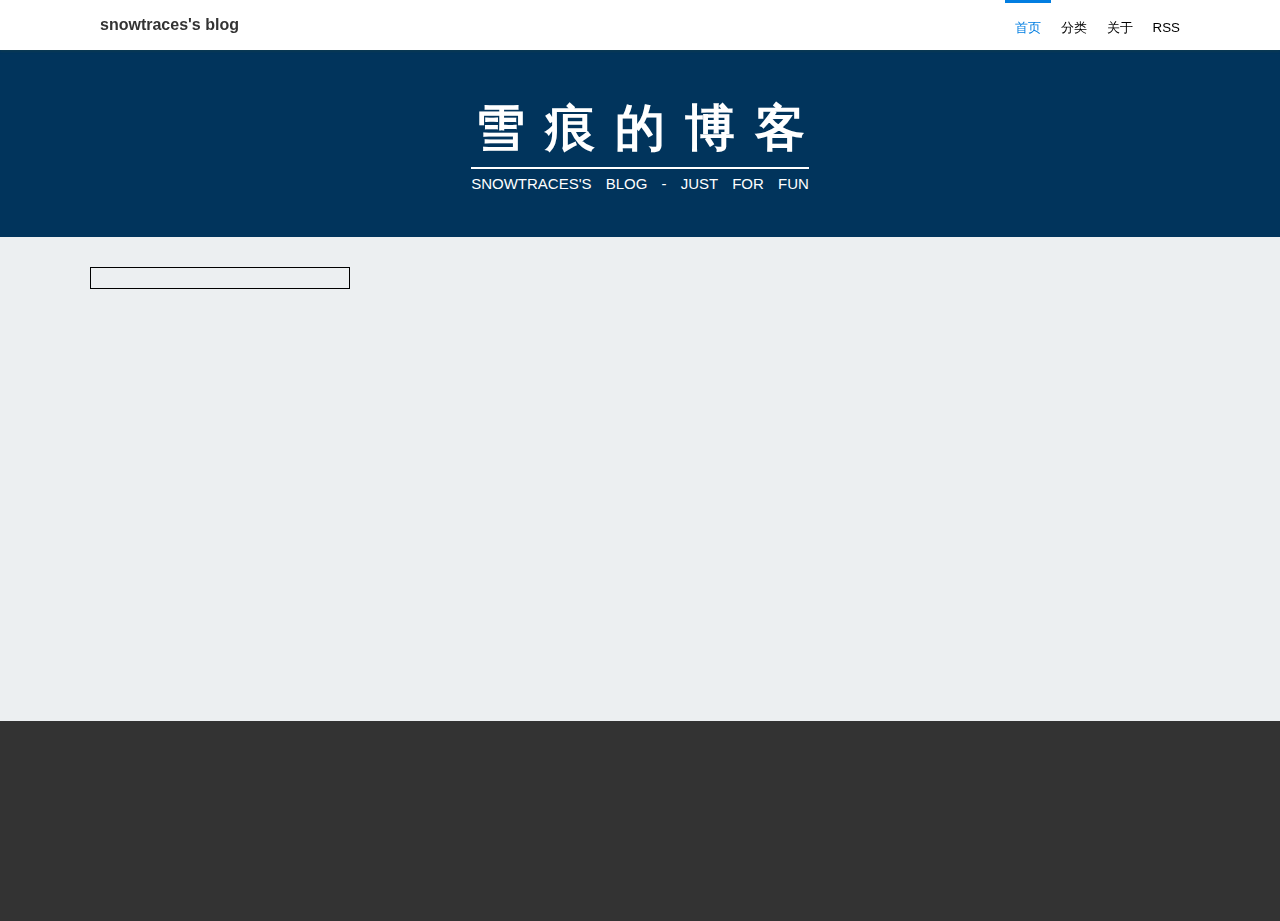
==== index.html @ e93f149f "修正history状态" ====
<!DOCTYPE html>
<html lang="en">

<head>
    <meta charset="UTF-8">
    <meta name="viewport" content="width=device-width, initial-scale=1.0">
    <title>BLOG</title>
</head>

<body>
    <div id="wrapper">
        <div id="top">
            <div class="w clearfix">
                <div id="nav-title" class="float-l">
                    <a href="/">snowtraces's blog</a>
                </div>
                <div id="nav-btns" class="float-r">
                    <ul class="nav-ul clearfix">
                        <li class="nav-li active">首页</li>
                        <li class="nav-li">分类</li>
                        <li class="nav-li">关于</li>
                        <li class="nav-li">RSS</li>
                    </ul>
                </div>
            </div>
        </div>
        <div id="banner">
            <a id="banner-box" href="./">
                <h1>雪痕的博客</h1>
                <div id="banner-info">SNOWTRACES'S BLOG - JUST FOR FUN</div>
            </a>
        </div>
        <div id="content" class="w clearfix">
            <div id="main" class="float-l">

            </div>
            <div id="aside" class="border-g float-l"></div>
        </div>
        <div id="footer"></div>
    </div>
    <script src="./js/main.js?version=1.0.0"></script>
    <script>
        window.addEventListener("popstate", function (e) {
            let path = window.location.href
            let url_segs = path.split('#')
            debugger
            if (url_segs.length >= 3) {
                let cat = url_segs[1]
                let param = url_segs[2]
                if (cat === 'post') {
                    window.eventHub.emit('post-detail', {data: param})
                }
            } else {
                window.eventHub.emit('post-list', {pushStat: false})
            }
        }, false);
    </script>
</body>

</html>
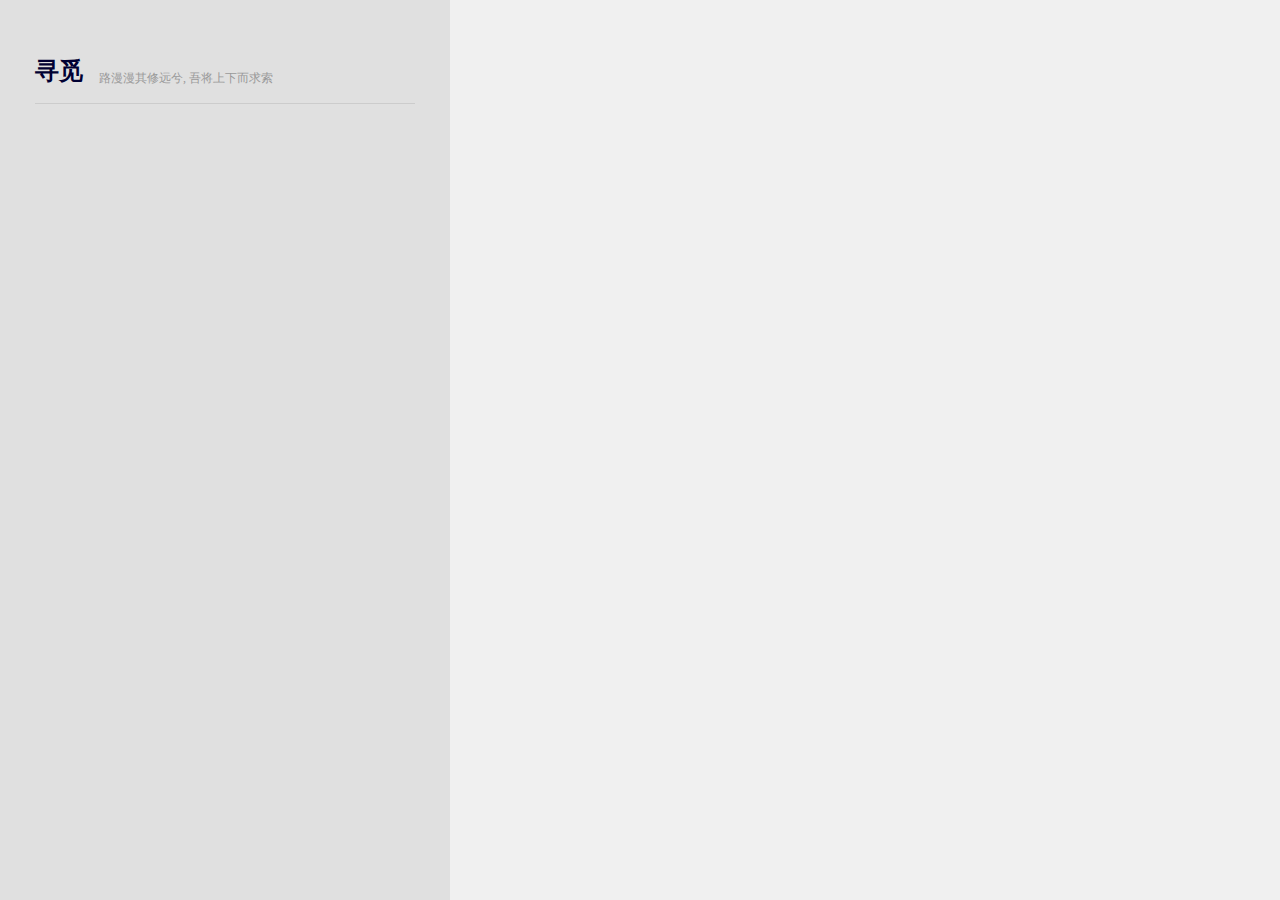
==== commit cde4ac4a: "重构页面" ====
--- a/index.html
+++ b/index.html
@@ -4,54 +4,167 @@
 <head>
     <meta charset="UTF-8">
     <meta name="viewport" content="width=device-width, initial-scale=1.0">
-    <title>BLOG</title>
+    <title>寻觅</title>
+    <style>
+        html,
+        body {
+            font-family: "Georgia", "Times New Roman", serif;
+            background: #eceff1;
+            margin: 0;
+            padding: 0;
+            height: 100%;
+        }
+
+        * {
+            box-sizing: border-box;
+        }
+
+        pre {
+            margin: 1em 0;
+        }
+
+        .container {
+            display: flex;
+            height: 100%;
+            overflow: hidden;
+        }
+
+        .sidebar {
+            max-width: 450px;
+            flex: 1;
+            background-color: #e0e0e0;
+            overflow-y: auto;
+            padding: 35px;
+        }
+
+        .sidebar h2 {
+            border-bottom: 1px solid #ccc;
+            padding-bottom: 1rem;
+        }
+
+        .sidebar h2 span {
+            font-size: 0.75rem;
+            font-family: serif;
+            font-weight: 500;
+            color: #999;
+            vertical-align: bottom;
+            padding-left: 10px;
+        }
+
+
+        .main-content {
+            flex: 2;
+            background-color: #f0f0f0;
+            overflow-y: auto;
+            padding: 30px;
+        }
+
+        h1 {
+            color: #000033 !important;
+            font-weight: bold;
+            font-size: xx-large;
+            text-align: center;
+            margin-left: 6%;
+            margin-right: 6%;
+            line-height: 1.2;
+        }
+
+        h1>a,
+        h2>a {
+            color: #000033 !important;
+            text-decoration: none;
+        }
+
+        .title-meta {
+            padding-bottom: 0.5em;
+            text-align: center;
+            border-bottom: 1px solid #ccc;
+        }
+
+        .main-content>* {
+            font-style: normal;
+            text-align: justify;
+            line-height: 150%;
+        }
+
+        p>code {
+            font-size: 0.85rem;
+            padding: 2px 3px;
+            margin: 0 3px;
+            border-radius: 3px;
+            background-color: #e2e2e2;
+            font-family: Consolas, Monaco, monospace;
+        }
+
+        table {
+            border-collapse: collapse;
+            border: 2px solid rgb(140 140 140);
+            font-size: 0.8rem;
+            letter-spacing: 1px;
+        }
+
+        thead,
+        tfoot {
+            background-color: rgb(228 240 245);
+        }
+
+        th,
+        td {
+            border: 1px solid rgb(160 160 160);
+            padding: 8px 10px;
+        }
+
+        tbody>tr:nth-of-type(even) {
+            background-color: rgb(237 238 242);
+        }
+
+        tfoot th {
+            text-align: right;
+        }
+
+        tfoot td {
+            font-weight: bold;
+        }
+
+
+        /* response */
+        @media screen and (max-width: 1100px) {
+            .container {
+                display: block;
+                overflow: scroll;
+            }
+
+            .sidebar {
+                max-width: 100%;
+                padding: 1rem;
+            }
+        }
+    </style>
 </head>
 
 <body>
-    <div id="wrapper">
-        <div id="top">
-            <div class="w clearfix">
-                <div id="nav-title" class="float-l">
-                    <a href="/">snowtraces's blog</a>
-                </div>
-                <div id="nav-btns" class="float-r">
-                    <ul class="nav-ul clearfix">
-                        <li class="nav-li active">首页</li>
-                        <li class="nav-li">分类</li>
-                        <li class="nav-li">关于</li>
-                        <li class="nav-li">RSS</li>
-                    </ul>
-                </div>
-            </div>
+    <div class="container">
+        <div class="sidebar">
+            <h2> <a href="/">寻觅</a> <span>路漫漫其修远兮, 吾将上下而求索</span></h2>
+            <div class="sidebar-line"></div>
         </div>
-        <div id="banner">
-            <a id="banner-box" href="./">
-                <h1>雪痕的博客</h1>
-                <div id="banner-info">SNOWTRACES'S BLOG - JUST FOR FUN</div>
-            </a>
+        <div class="main-content">
+            <div id="main"></div>
         </div>
-        <div id="content" class="w clearfix">
-            <div id="main" class="float-l">
-
-            </div>
-            <div id="aside" class="border-g float-l"></div>
-        </div>
-        <div id="footer"></div>
     </div>
     <script src="./js/main.js?version=1.0.0"></script>
     <script>
         window.addEventListener("popstate", function (e) {
             let path = window.location.href
             let url_segs = path.split('#')
-            debugger
             if (url_segs.length >= 3) {
                 let cat = url_segs[1]
                 let param = url_segs[2]
                 if (cat === 'post') {
-                    window.eventHub.emit('post-detail', {data: param})
+                    window.eventHub.emit('post-detail', { data: param })
                 }
             } else {
-                window.eventHub.emit('post-list', {pushStat: false})
+                window.eventHub.emit('post-list', { pushStat: false })
             }
         }, false);
     </script>
